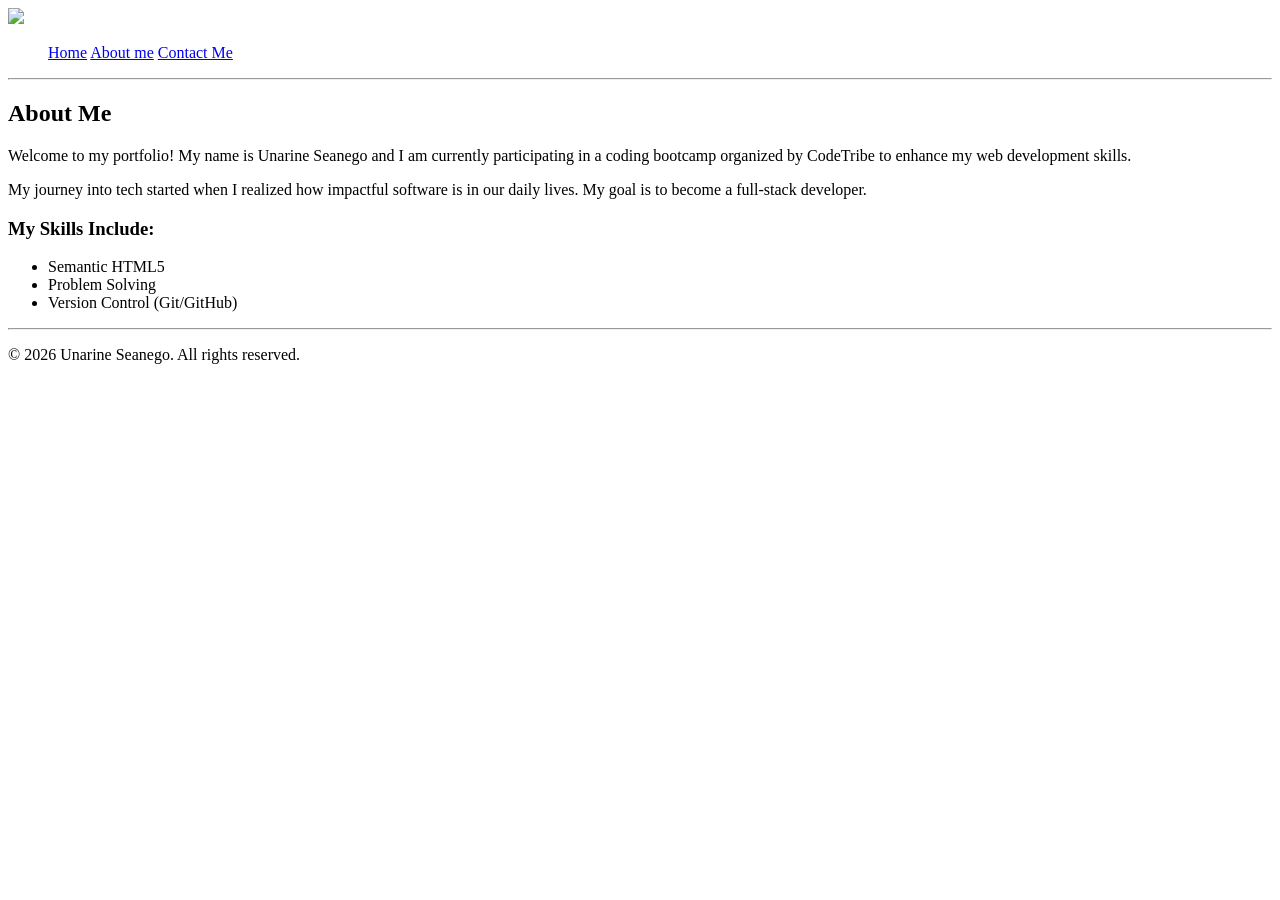
==== about.html @ 72b21d24 "Add files via upload" ====
<!DOCTYPE html>
<html lang="en">
<head>
    <meta charset="UTF-8">
    <title>About Me</title>
</head>
<body>

    <header>
        <img src="assets/logo.png" width="50">
        <nav>
            <ul>
                <a href="index.html">Home</a>
            <a href="about.html">About me</a>
                <a href="contact.html">Contact Me</a>
            </ul>
        </nav>
    </header>

    <hr>

    <main>
        <section>
            <h1>About Me</h1>
            <p>Welcome to my portfolio! My name is Unarine Seanego and I am currently participating in a coding bootcamp organized by CodeTribe to enhance my web development skills.</p>
            <p>My journey into tech started when I realized how impactful software is in our daily lives. My goal is to become a full-stack developer.</p>
            
            <h3>My Skills Include:</h3>
            <ul>
                <li>Semantic HTML5</li>
                <li>Problem Solving</li>
                <li>Version Control (Git/GitHub)</li>
            </ul>
        </section>
    </main>

    <hr>
    
    <footer>
        <p>&copy; 2026 Unarine Seanego. All rights reserved.</p>
    </footer>

</body>
</html>
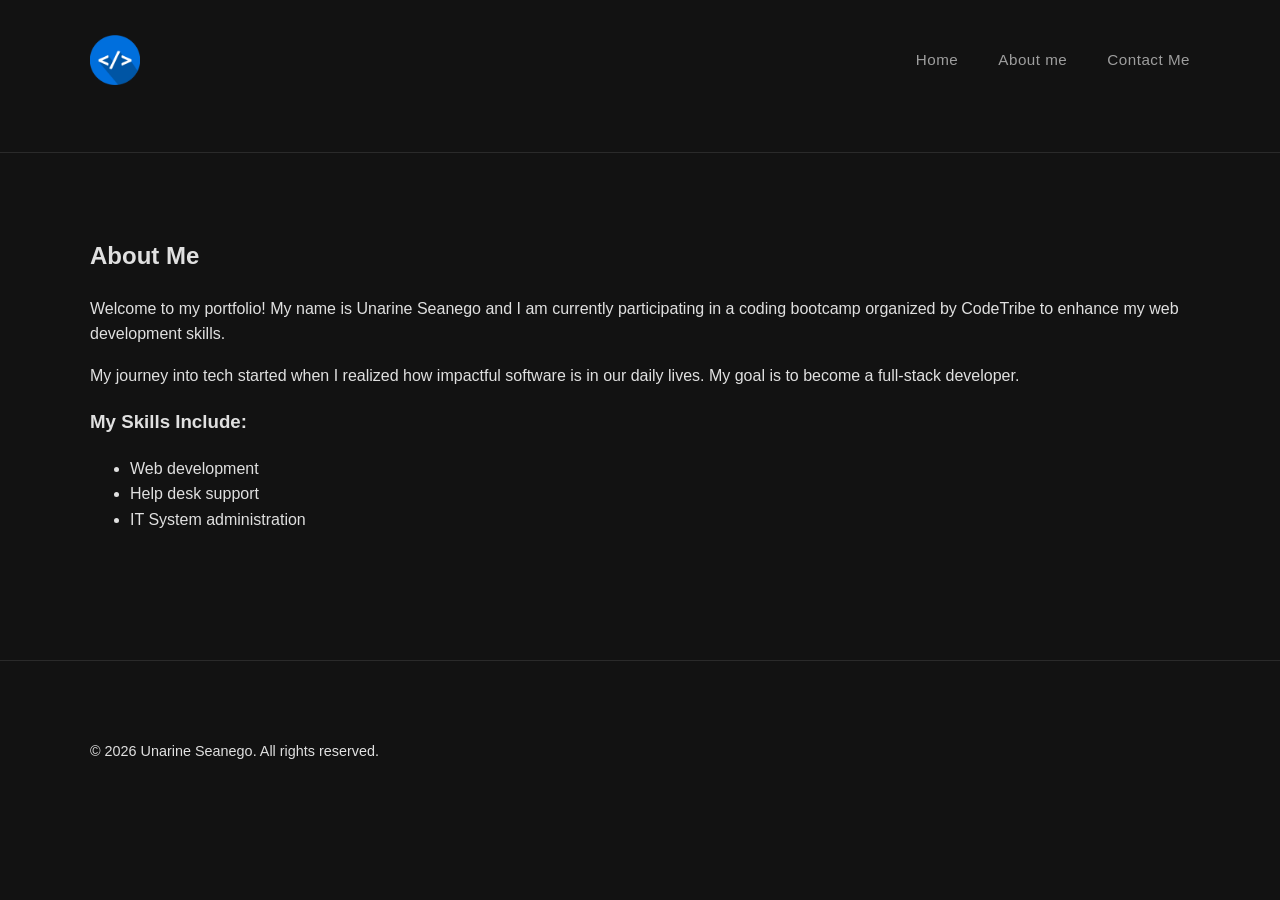
==== commit 7a96d197: "Added responsive CSS styling for Task 2" ====
--- a/about.html
+++ b/about.html
@@ -3,6 +3,7 @@
 <head>
     <meta charset="UTF-8">
     <title>About Me</title>
+    <link rel="stylesheet" href="style.css">
 </head>
 <body>
 
@@ -27,9 +28,10 @@
             
             <h3>My Skills Include:</h3>
             <ul>
-                <li>Semantic HTML5</li>
-                <li>Problem Solving</li>
-                <li>Version Control (Git/GitHub)</li>
+                <li>Web development</li>
+                <li>Help desk support</li>
+                <li>IT System administration</li>
+               
             </ul>
         </section>
     </main>
--- a/style.css
+++ b/style.css
@@ -0,0 +1,259 @@
+/* =========================================
+   Global Styles & Typography
+   ========================================= */
+
+/* Ensure smooth scrolling for better navigation between sections [cite: 39] */
+html {
+    scroll-behavior: smooth; 
+}
+
+/* Define consistent colors, fonts, and spacing for a professional look  */
+body {
+    font-family: -apple-system, BlinkMacSystemFont, "Segoe UI", Roboto, Helvetica, Arial, sans-serif;
+    background-color: #121212; /* Dark mode background */
+    color: #e0e0e0;            /* High-contrast light text */
+    line-height: 1.6;
+    margin: 0;
+    padding: 0;
+}
+
+hr {
+    border: none;
+    border-top: 1px solid #2a2a2a;
+    margin: 2rem 0;
+}
+
+/* Wrapper to contain the layout */
+body > header, 
+body > main, 
+body > footer {
+    max-width: 1100px;
+    margin: 0 auto;
+    padding: 2rem;
+}
+
+/* =========================================
+   Navigation & Header
+   ========================================= */
+
+/* Use CSS Flexbox for layout structuring [cite: 36] */
+header {
+    display: flex;
+    justify-content: space-between;
+    align-items: center;
+}
+
+nav ul {
+    list-style: none;
+    display: flex;
+    gap: 2.5rem;
+    padding: 0;
+}
+
+/* Style navigation links for better usability [cite: 35] */
+nav a {
+    text-decoration: none;
+    color: #9e9e9e;
+    font-weight: 500;
+    font-size: 0.95rem;
+    letter-spacing: 0.5px;
+    transition: color 0.3s ease, transform 0.2s ease;
+}
+
+/* Add hover effects for buttons and links [cite: 38] */
+nav a:hover {
+    color: #ffffff;
+    transform: translateY(-2px);
+}
+
+/* =========================================
+   Main Content & Media
+   ========================================= */
+
+/* Make sure images and videos are responsive [cite: 37] */
+img, video, iframe {
+    max-width: 100%;
+    height: auto;
+    border-radius: 6px;
+}
+
+main section {
+    margin-bottom: 4rem;
+}
+
+main h2 {
+    color: #ffffff;
+    margin-bottom: 1.5rem;
+}
+
+/* Layout for the Bio Section using CSS Grid [cite: 36] */
+main section:nth-of-type(2) {
+    display: grid;
+    grid-template-columns: 2fr 1fr;
+    gap: 4rem;
+    align-items: center;
+}
+
+/* Circular profile image matching the wireframe */
+aside img {
+    border-radius: 50%;
+    width: 100%;
+    max-width: 320px;
+    aspect-ratio: 1/1;
+    object-fit: cover;
+    border: 1px solid #333;
+}
+
+/* =========================================
+   Footer Layout
+   ========================================= */
+
+/* Grid layout for the three footer columns [cite: 36] */
+footer {
+    display: grid;
+    grid-template-columns: repeat(3, 1fr);
+    gap: 2rem;
+    font-size: 0.9rem;
+}
+
+footer > div {
+    display: flex;
+    flex-direction: column;
+}
+
+footer h3, footer p strong {
+    color: #ffffff;
+    margin-bottom: 1rem;
+    font-size: 1rem;
+}
+
+footer address {
+    font-style: normal;
+    color: #a0a0a0;
+    line-height: 1.8;
+}
+
+footer ul {
+    list-style: none;
+    padding: 0;
+}
+
+footer ul li {
+    margin-bottom: 0.5rem;
+}
+
+footer a {
+    color: #a0a0a0;
+    text-decoration: none;
+    transition: color 0.3s ease;
+}
+
+footer a:hover {
+    color: #ffffff;
+}
+
+/* Circular Social Media Buttons */
+footer div:first-of-type ul {
+    display: flex;
+    gap: 1rem;
+    margin-top: 0.5rem;
+}
+
+footer div:first-of-type ul a {
+    display: inline-block;
+    width: 40px;
+    height: 40px;
+    border-radius: 50%;
+    border: 1px solid #444;
+    text-align: center;
+    line-height: 38px;
+    transition: all 0.3s ease;
+}
+
+footer div:first-of-type ul a:hover {
+    background-color: #ffffff;
+    color: #121212;
+}
+
+/* =========================================
+   Forms (Contact Page)
+   ========================================= */
+form div {
+    margin-bottom: 1.5rem;
+}
+
+input, textarea {
+    width: 100%;
+    padding: 1rem;
+    background-color: #1e1e1e;
+    border: 1px solid #333;
+    color: #ffffff;
+    border-radius: 4px;
+    font-family: inherit;
+    margin-top: 0.5rem;
+}
+
+input:focus, textarea:focus {
+    outline: none;
+    border-color: #666;
+}
+
+button {
+    background-color: #ffffff;
+    color: #121212;
+    padding: 0.8rem 2rem;
+    border: none;
+    border-radius: 4px;
+    font-weight: 600;
+    cursor: pointer;
+    transition: background-color 0.3s ease, transform 0.2s ease;
+}
+
+button:hover {
+    background-color: #e0e0e0;
+    transform: translateY(-2px);
+}
+
+/* =========================================
+   Media Queries (@media) for Responsiveness [cite: 36]
+   ========================================= */
+
+/* Adjust styles for mobile and tablet views [cite: 36] */
+@media (max-width: 768px) {
+    header {
+        flex-direction: column;
+        gap: 1.5rem;
+    }
+
+    /* Mobile-friendly navigation menu [cite: 38] */
+    nav ul {
+        flex-direction: column;
+        text-align: center;
+        gap: 1.2rem;
+    }
+
+    /* Stack the bio and image on mobile */
+    main section:nth-of-type(2) {
+        grid-template-columns: 1fr;
+        text-align: center;
+    }
+
+    aside {
+        order: -1; /* Moves the image above the text on mobile */
+    }
+
+    aside img {
+        max-width: 250px;
+    }
+
+    /* Stack footer columns */
+    footer {
+        grid-template-columns: 1fr;
+        text-align: center;
+        gap: 3rem;
+    }
+
+    footer div:first-of-type ul {
+        justify-content: center;
+    }
+}
